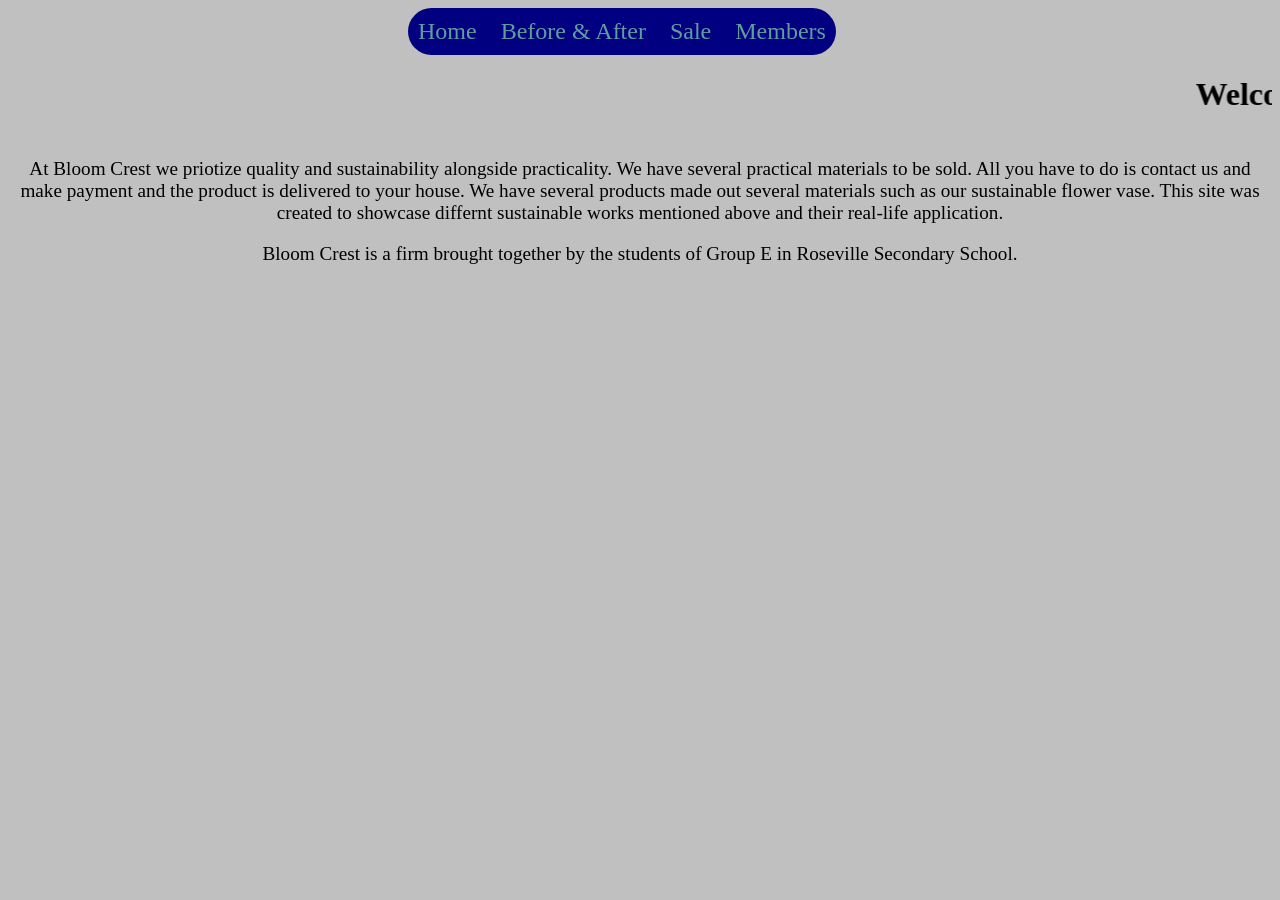
==== index.html @ d8f4b7e4 "Add files via upload" ====
<!DOCTYPE html>
<html lang="en">
<head>
    <meta charset="UTF-8">
    <meta name="viewport" content="width=device-width, initial-scale=1.0">
    <title>Home</title>
    <link rel="stylesheet" href="cs.css">
</head>
<body>
    <div class="dash"><a href="cs.html">Home</a>
    <a href="ba.html">Before & After</a>
    <a href="pro.html">Sale</a>
<a href="mem.html">Members</a></div>
    <marquee behavior="scroll" direction="left"><h1>Welcome to Bloom Crest</h1></marquee>
<p >At Bloom Crest we priotize quality and sustainability alongside 
 practicality. We have several practical materials to be sold. All you have to do is 
 contact us and make payment and the product is delivered to your house.
We have several products made out several materials such as our sustainable flower vase.
This site was created to showcase differnt sustainable works mentioned above and their 
real-life application.
</p>
<p>Bloom Crest is a firm brought together by the students of Group E in Roseville Secondary School.</p>

</body>
</html>
---- cs.css ----
a {
    text-decoration: none;
    font-size: x-large;
    color: cadetblue;
    padding: 10px;
}

a:hover{
    color: black;
    background:cadetblue ;
    border-radius: 30px;

}

.dash{
    background-color: navy;
    margin-left: 400px;
    width: fit-content;
    padding-top: 10px;
    padding-bottom: 10px;
    border-radius: 30px;
    
    
}

body{
    background-color: silver;
}

p{
    font-size: larger;
    font-family: Georgia, 'Times New Roman', Times, serif;
    text-align: center;
}
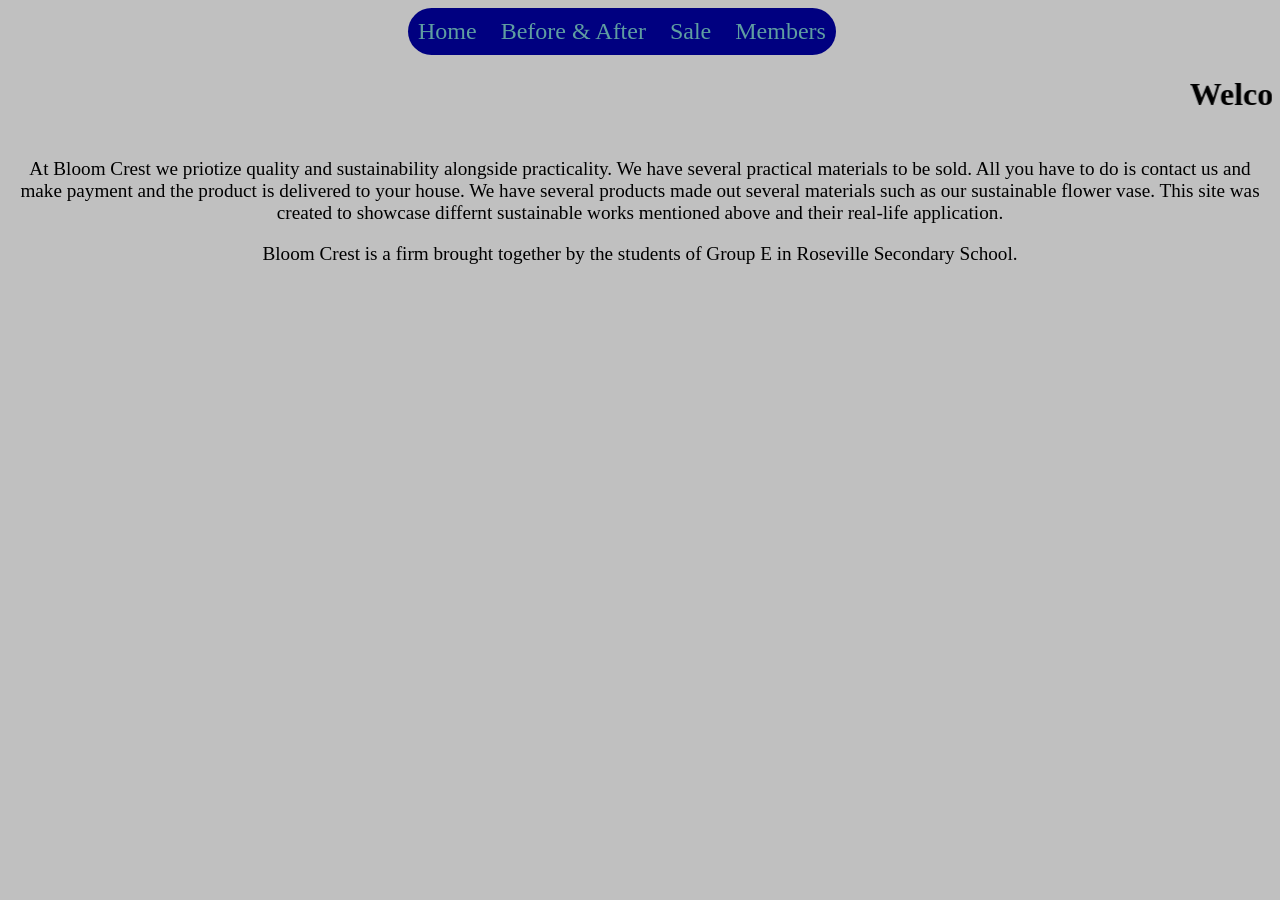
==== commit ec982048: "Fix HTML structure and update stylesheet reference Updated stylesheet link and fixed minor typos." ====
--- a/index.html
+++ b/index.html
@@ -4,10 +4,10 @@
     <meta charset="UTF-8">
     <meta name="viewport" content="width=device-width, initial-scale=1.0">
     <title>Home</title>
-    <link rel="stylesheet" href="cs.css">
+    <link rel="stylesheet" href="index.css">
 </head>
 <body>
-    <div class="dash"><a href="cs.html">Home</a>
+    <div class="dash"><a href="index.html">Home</a>
     <a href="ba.html">Before & After</a>
     <a href="pro.html">Sale</a>
 <a href="mem.html">Members</a></div>
@@ -22,4 +22,5 @@
 <p>Bloom Crest is a firm brought together by the students of Group E in Roseville Secondary School.</p>
 
 </body>
-</html>+
+</html>
--- a/index.css
+++ b/index.css
@@ -0,0 +1,35 @@
+a {
+    text-decoration: none;
+    font-size: x-large;
+    color: cadetblue;
+    padding: 10px;
+}
+
+a:hover{
+    color: black;
+    background:cadetblue ;
+    border-radius: 30px;
+
+}
+
+.dash{
+    background-color: navy;
+    margin-left: 400px;
+    width: fit-content;
+    padding-top: 10px;
+    padding-bottom: 10px;
+    border-radius: 30px;
+    
+    
+}
+
+body{
+    background-color: silver;
+}
+
+p{
+    font-size: larger;
+    font-family: Georgia, 'Times New Roman', Times, serif;
+    text-align: center;
+}
+
